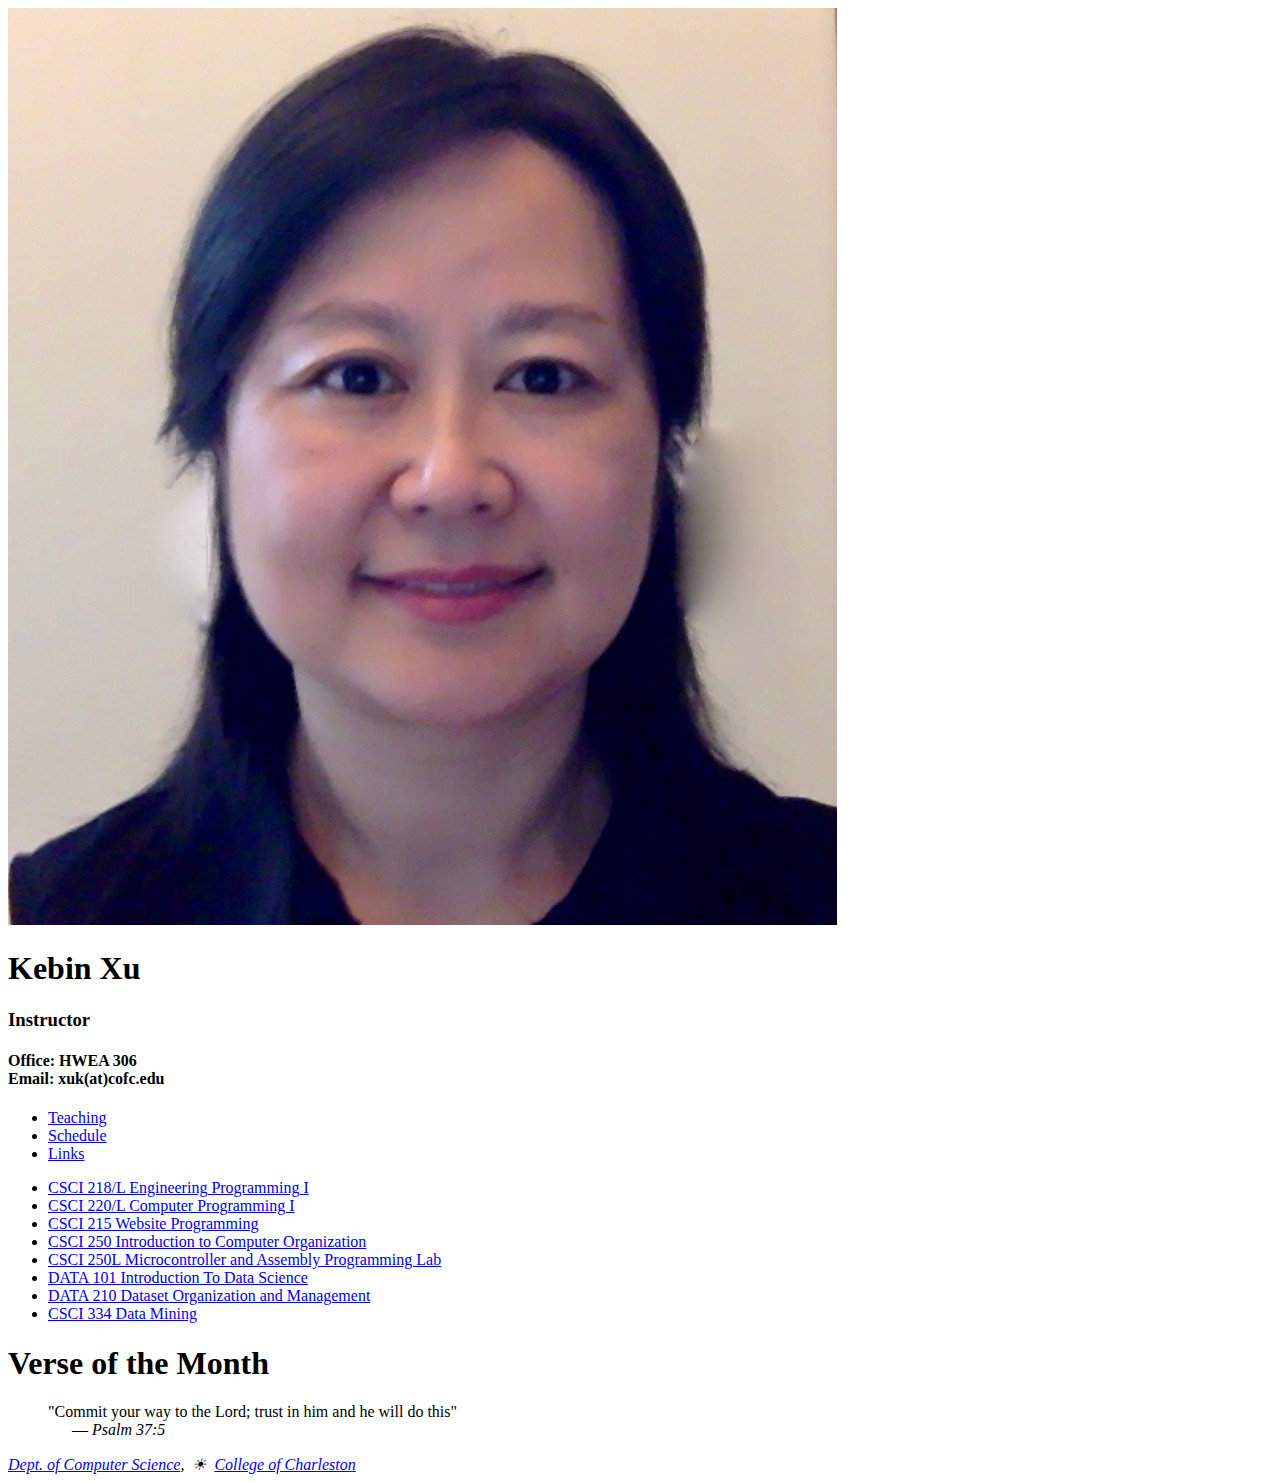
==== index.htm @ b75cbd68 "add index" ====
<!DOCTYPE html>
<html>
   <head>
 
      <meta charset="UTF-8" />
	  <meta name="author"  content="Kebin Xu" />
	  <meta name="description"  content="Kebin Xu's homepage" />
	  <meta name="keywords"  content="computer science"  />
      <title>Kebin's Home Page</title>
      <link href="camstyles.css" rel="stylesheet" type="text/css" />
   </head>
   

   <body>

      <header>
         <img src="img/sxuk1.jpg" alt="Kebin Xu"  />
		 <section id="bb">
		<h1>Kebin Xu </h1>
		<h3> Instructor</h3>
		<h4> Office: HWEA 306 <br>			
	Email: xuk(at)cofc.edu
		</h4>
		</section>
      </header>
	<nav>
     <ul>
        <li><a href="index.htm" >Teaching</a></li>
        <li><a href="schedule1.htm" >Schedule</a></li>
        <li><a href="links.htm" >Links</a></li>
     </ul>
   </nav>
      <section>


<ul>
   
   
  
	<li><a href="/CSCI218/www/csci218login.php">CSCI 218/L Engineering Programming I</a></li>
   <li><a href="/CSCI220S21/www/csci220login.php">CSCI 220/L Computer Programming I </a></li>
   <li><a href="/CSCI215/www/csci215login.php">CSCI 215 Website Programming</a></li>
   <li><a href="/CSCI250/www/csci250login.php">CSCI 250 Introduction to Computer Organization </a></li>
   <li><a href="/CSCI250L/csci250Llogin.php">CSCI 250L Microcontroller and Assembly Programming Lab</a></li>
   <li><a href="/DATA101S23/www/data101login.php">DATA 101 Introduction To Data Science</a></li>
   <li><a href="/DATA210/www/data210login.php">DATA 210 Dataset Organization and Management</a></li>
   <li><a href="/CSCI334/www/csci334login.php">CSCI 334 Data Mining</a></li>
  

	
</ul>
      </section>

      <aside>
	 
         <h1><b>Verse of the Month</b></h1>
	  <blockquote>	  
 "Commit your way to the Lord;
    trust in him and he will do this" 
	<br> &nbsp; &nbsp; &nbsp;
	&#8212; <cite>Psalm 37:5</cite>
	
	</blockquote>
	


      </aside>

      <footer>
         <address>
            <a href="https://compsci.cofc.edu/">Dept. of Computer Science</a>, 
		&nbsp;&#9728;&nbsp;	<a href="https://cofc.edu/">College of Charleston</a>
         </address>
      </footer>

   </body>



<script>
  
   
   function onClickBakery(){
     var foodList = ["mis","snailClose","caterpillar1","tiramisu", "braidBread1", "moonCake","spiralCake","butterflyer1","caterpillarClose",
     "butterfly2","spiralCake2","flower","mangoPutting","snailBread"];
     var bakery = randomN(8,foodList);
   
     onClickFood('bakery/',bakery);
 
   }
   function randomN(n,items) {
    if (n <= items.length)
    {
      var newItems = [];
      var nItems = [...items];
      for (var i = 0; i< n; i++) {
        var newItem = nItems.splice(Math.floor(Math.random()*nItems.length),1);
        newItems[i] = newItem;

      }
      return newItems;
    }
  }
  function onClickFood(path,foodList)
{
// Loop to fill-in the innerHTML text of each of the above blank <p> elements
  // so each shows the name of a bakery taken from our list of foods.

  // (1) Declare list variable foodList that contains strings 
  
  //console.log(foodList.length);
  
// (2) Declare variable pList to be assigned list of all elements whose tag name is "p".
  var pList = document.getElementsByTagName('p');

  // (3) Declare variable imgList to be assigned list of all elements whose tag name is "img".
  var imgList = document.getElementsByTagName('img');
// (4) Declare and initialize a loop counter variable i to begin at 0.
  var i = 0;
  
// Begin a while loop that will visit each element in the list 
  while ( i< foodList.length) {


   // (4a) Assign the innerHTML attribute of each pList element to
   //      be equal to one of the string values in foodList.
   //      Use the same loop counter variable i to select into both lists
   //      pList and foodList.

   pList[i].innerHTML = foodList[i];
   console.log(foodList[i]);
   // (4b) change the src attribute of
      //  each imgList[i] to be equal to animalList[i] + ".png"
      //We need to append the PNG extension to form a proper image filename.

      imgList[i].src = path + foodList[i] + ".jpg";
      //imgList[i].onmouseover = bigPic(this);

   // (4c) Increment loop counter variable i 
   i ++;
  }
}

</script>

</html>
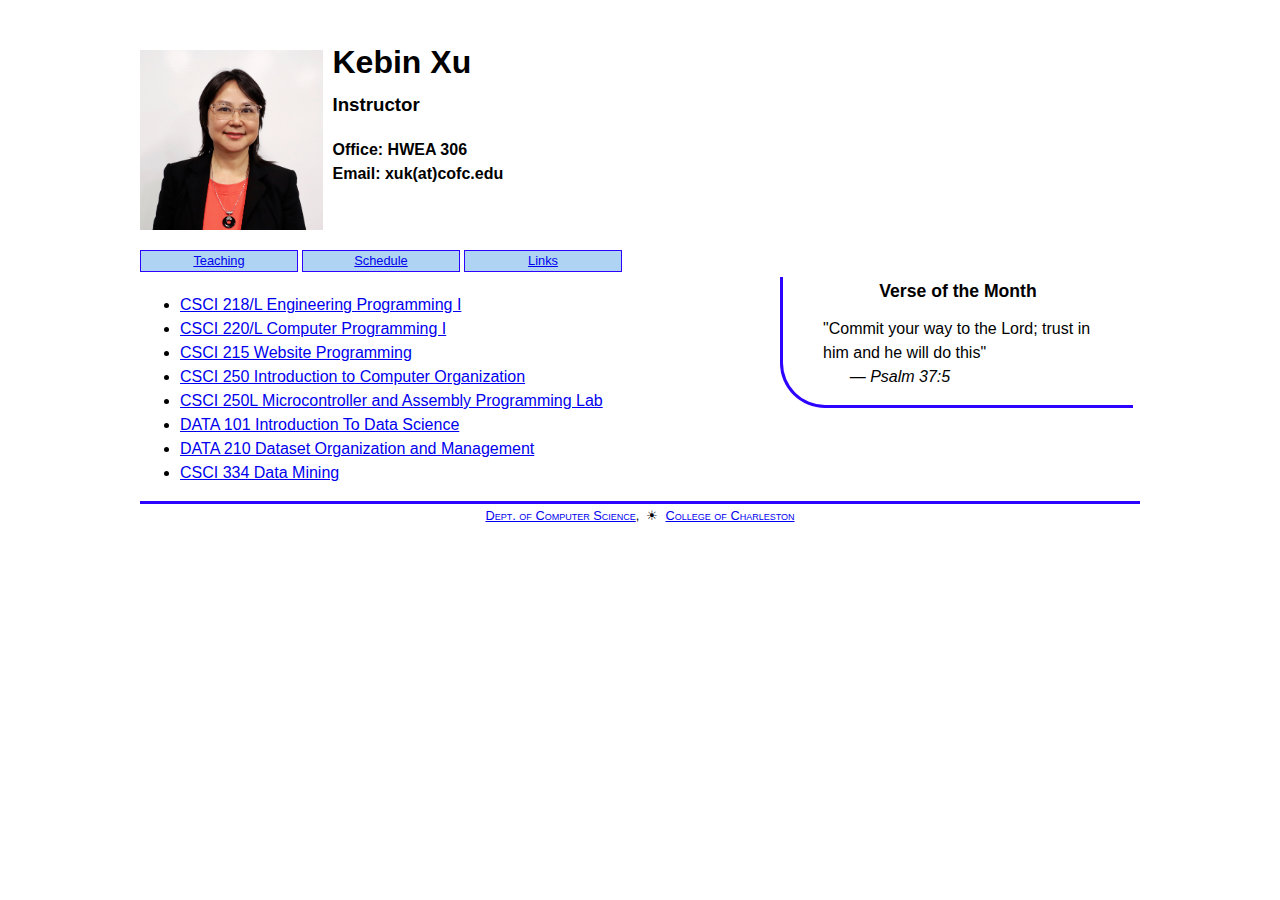
==== commit 2bec6a8a: "change profile" ====
--- a/index.htm
+++ b/index.htm
@@ -14,7 +14,7 @@
    <body>
 
       <header>
-         <img src="img/sxuk1.jpg" alt="Kebin Xu"  />
+         <img src="img/CSCI301_Asmall.jpg" alt="Kebin Xu"  />
 		 <section id="bb">
 		<h1>Kebin Xu </h1>
 		<h3> Instructor</h3>
--- a/camstyles.css
+++ b/camstyles.css
@@ -0,0 +1,256 @@
+
+
+/* Section Styles */
+
+body {
+margin: 0px auto;
+padding: 0px;
+line-height: 1.5em;
+width: 98%;
+max-width: 1000px;
+min-width: 250px;
+font-family: Verdana, Geneva, sans-serif
+}
+
+header {
+margin-top: 50px;
+width: 100%;
+text-align: left;
+height: 200px;
+}
+
+header img {
+float: left;
+	max-width: 30%;
+	max-height: 90%;
+}
+header #bb{ 
+margin-left: 10px;
+float: left;
+text-align: left
+width:  60%;}
+
+nav {
+display: block;
+float:clear;
+width: 100%;
+}
+
+section nav {
+font-size: 0.9em;
+text-align: center;
+padding-bottom: 20px;
+}
+
+
+nav ul {
+list-style-type: none;
+margin: 0px;
+padding: 0px;
+font-size: 0.8em;
+}
+
+nav ul li {
+display: block;
+float: left;
+width: 15.6%;
+height: 20px;
+text-align: center;
+border: 1px solid #2d04ff;
+background-color: #afd3f3;
+line-height: 1.5em;
+margin: 0px 4px 5px 0px;
+}
+
+section {
+width: 64%;
+float: left;
+}
+
+section.full {
+width: 100%;
+}
+
+section p {
+font-size: 1.1em;
+margin: 0px 20px 10px 0px;
+}
+
+section.full h1 {
+text-align: right;
+font-size: 2em;
+letter-spacing: 0.1em;
+}
+
+section.full p {
+font-size: 0.9em;
+margin: 0px 0px 30px 0px;
+}
+
+section.full article h1 {
+font-size: 1.1em;
+text-align: left;
+letter-spacing: 0.5em;
+font-weight: normal;
+margin: 0px 0px 5px 0px;
+color: #2d04ff;
+}
+
+section.full article figure {
+display: block;
+width: 100%;
+margin-bottom: 10px;
+}
+
+section.full article figure img {
+display: block;
+margin: 0px auto;
+}
+
+
+aside {
+float: left;
+width: 35%;
+border-left: 3px solid #2d04ff;
+border-bottom: 3px solid #2d04ff;
+border-radius: 0px 0px 0px 45px;
+-moz-border-radius: 0px 0px 0px 45px;
+-webkit-border-bottom-left-radius: 45px;
+}
+
+aside h1 {
+font-size: 1.1em;
+font-weight: normal;
+text-align: center;
+margin: 5px 0px;
+line-height: 1.1em;
+}
+
+aside figure {
+display: block;
+width: 90%;
+margin: 0px auto;
+}
+
+aside figure img {
+display: block;
+margin: 0px auto;
+box-shadow:10px 10px 20px #000000;
+-webkit-box-shadow:10px 10px 20px #000000;
+-moz-box-shadow: 10px 10px 20px #000000;
+}
+
+aside figure figcaption {
+display: block;
+width: 100%;
+margin: 10px auto 0px;
+line-height: 1em;
+text-align: center;
+font-style: italic;
+font-size: 0.7em;
+}
+
+aside li {
+font-size: 0.8em;
+line-height: 1.1em;
+}
+
+footer {
+display: block;
+width: 100%;
+clear: left;
+text-align: center;
+margin-top: 5px;
+}
+
+footer address {
+display: block;
+width: 100%;
+clear: left;
+font-size: 0.8em;
+font-style: normal;
+font-variant: small-caps;
+margin-top: 20px;
+border-top: 3px solid #2d04ff;
+}
+
+
+/* Block Styles */
+h1, h2, h3, h4, h5, h6 {
+font-family: Arial, Helvetica, sans-serif;
+}
+
+header h1 {
+margin: 1em 0em;
+font-size: 2em;
+}
+
+h2 {
+margin: 1em 0em;
+font-size: 1.5em;
+}
+
+header h1 {
+margin: 0px;
+}
+
+header h2 {
+font-size: 1.2em;
+font-style: italic;
+margin: 0em;
+padding-bottom: 0.5em;
+border-bottom:1px black solid;
+}
+
+article p {
+margin: 0.2em 0.9em 0.7em 0em;
+}
+
+article ul {
+margin: 0.1em 0.8em 0.5em;
+}
+
+article ul li {
+margin-right: 0.5em;
+}
+
+aside h2 {
+text-align: center;
+}
+
+aside p {
+font-size: 0.8em;
+margin: 0px 0.7em;
+}
+
+section.full h2 {
+width: 100%;
+font-size: 1.5em;
+margin:50px 0px 0px 0px;
+border-top: 2px solid rgb(172, 172, 172);
+clear: left;
+float: left;
+}
+
+
+dl {
+font-size: 0.9em;
+margin: 0px;
+margin-left: 60px;
+clear: left;
+float: left;
+}
+
+dt b {
+font-size: 1.1em;
+}
+
+section.full div {
+clear: left;
+padding-top: 30px;
+padding-bottom: 30px;
+}
+
+img {
+border-width: 0px;
+}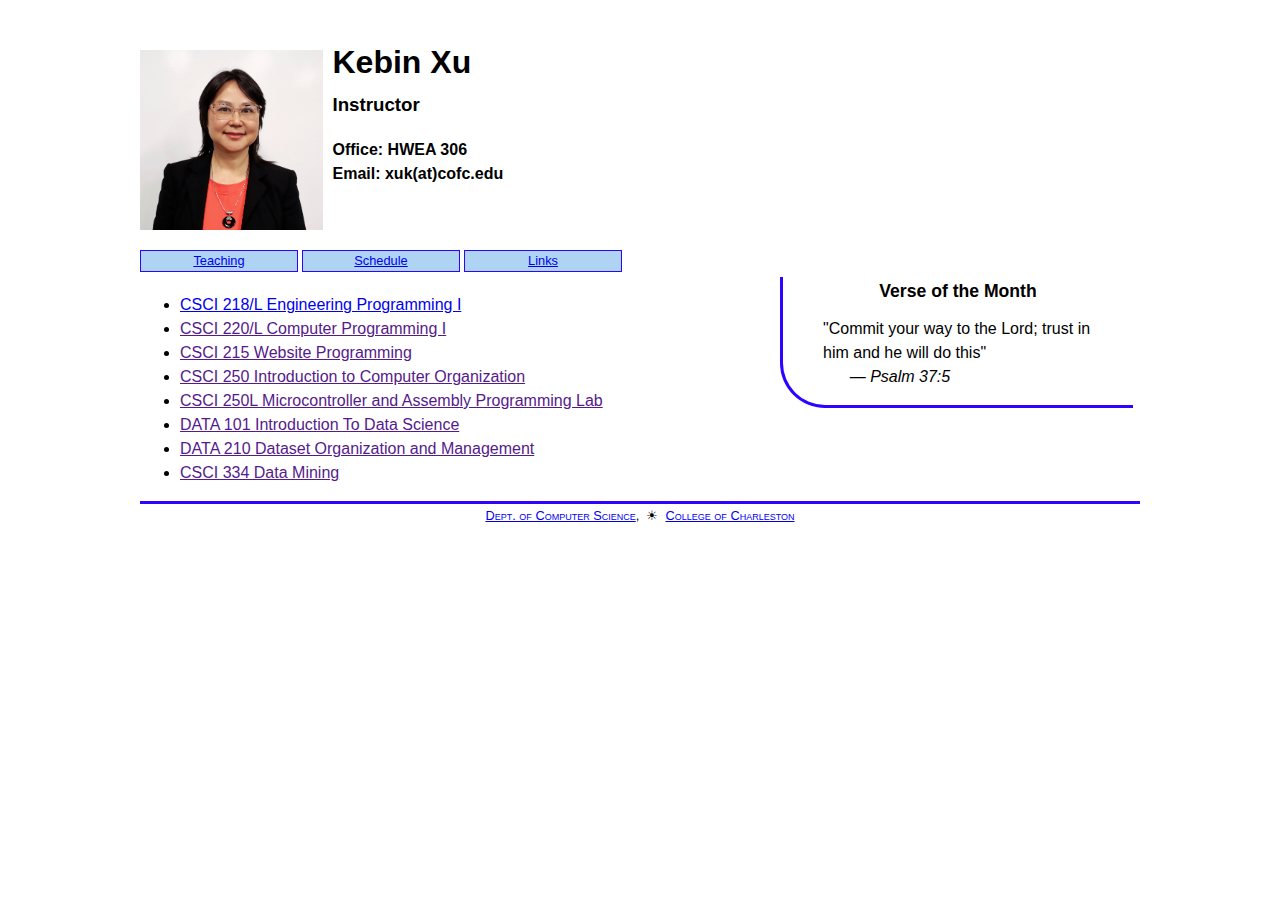
==== commit 6f45aee5: "update links" ====
--- a/index.htm
+++ b/index.htm
@@ -37,14 +37,14 @@
    
    
   
-	<li><a href="/CSCI218/www/csci218login.php">CSCI 218/L Engineering Programming I</a></li>
-   <li><a href="/CSCI220S21/www/csci220login.php">CSCI 220/L Computer Programming I </a></li>
-   <li><a href="/CSCI215/www/csci215login.php">CSCI 215 Website Programming</a></li>
-   <li><a href="/CSCI250/www/csci250login.php">CSCI 250 Introduction to Computer Organization </a></li>
-   <li><a href="/CSCI250L/csci250Llogin.php">CSCI 250L Microcontroller and Assembly Programming Lab</a></li>
-   <li><a href="/DATA101S23/www/data101login.php">DATA 101 Introduction To Data Science</a></li>
-   <li><a href="/DATA210/www/data210login.php">DATA 210 Dataset Organization and Management</a></li>
-   <li><a href="/CSCI334/www/csci334login.php">CSCI 334 Data Mining</a></li>
+	<li><a href="https://xukate.github.io/CSCI218/">CSCI 218/L Engineering Programming I</a></li>
+   <li><a href="">CSCI 220/L Computer Programming I </a></li>
+   <li><a href="">CSCI 215 Website Programming</a></li>
+   <li><a href="">CSCI 250 Introduction to Computer Organization </a></li>
+   <li><a href="">CSCI 250L Microcontroller and Assembly Programming Lab</a></li>
+   <li><a href="">DATA 101 Introduction To Data Science</a></li>
+   <li><a href="">DATA 210 Dataset Organization and Management</a></li>
+   <li><a href="">CSCI 334 Data Mining</a></li>
   
 
 	
